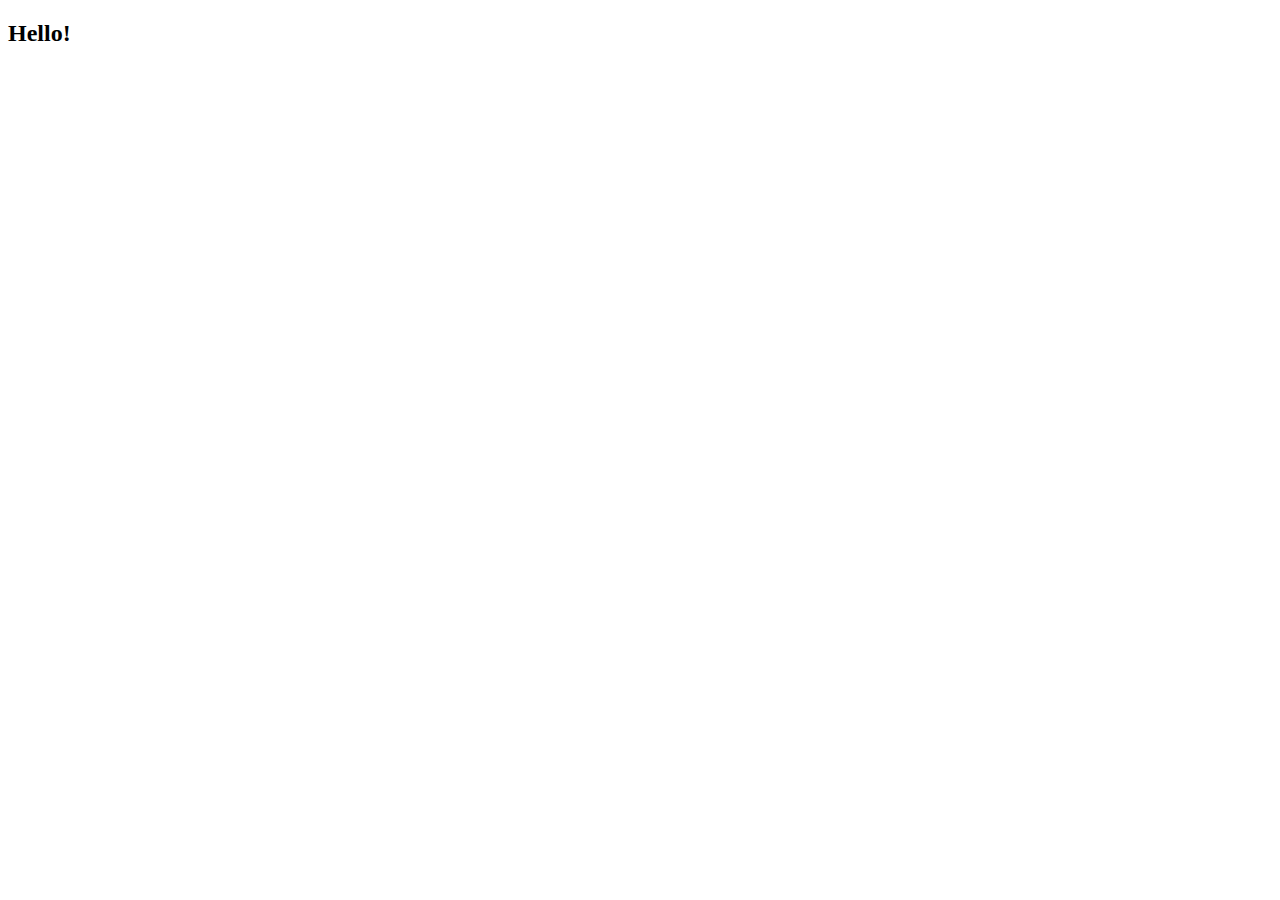
==== index.html @ 97de5d7d "first" ====
<!DOCTYPE html>
<html lang="en">
<head>
    <meta charset="UTF-8">
    <meta name="viewport" content="width=device-width, initial-scale=1.0">
    <title>Document</title>
</head>
<body>
    <h2>Hello!</h2>
    <script src="src/index.js"></script>
</body>
</html>
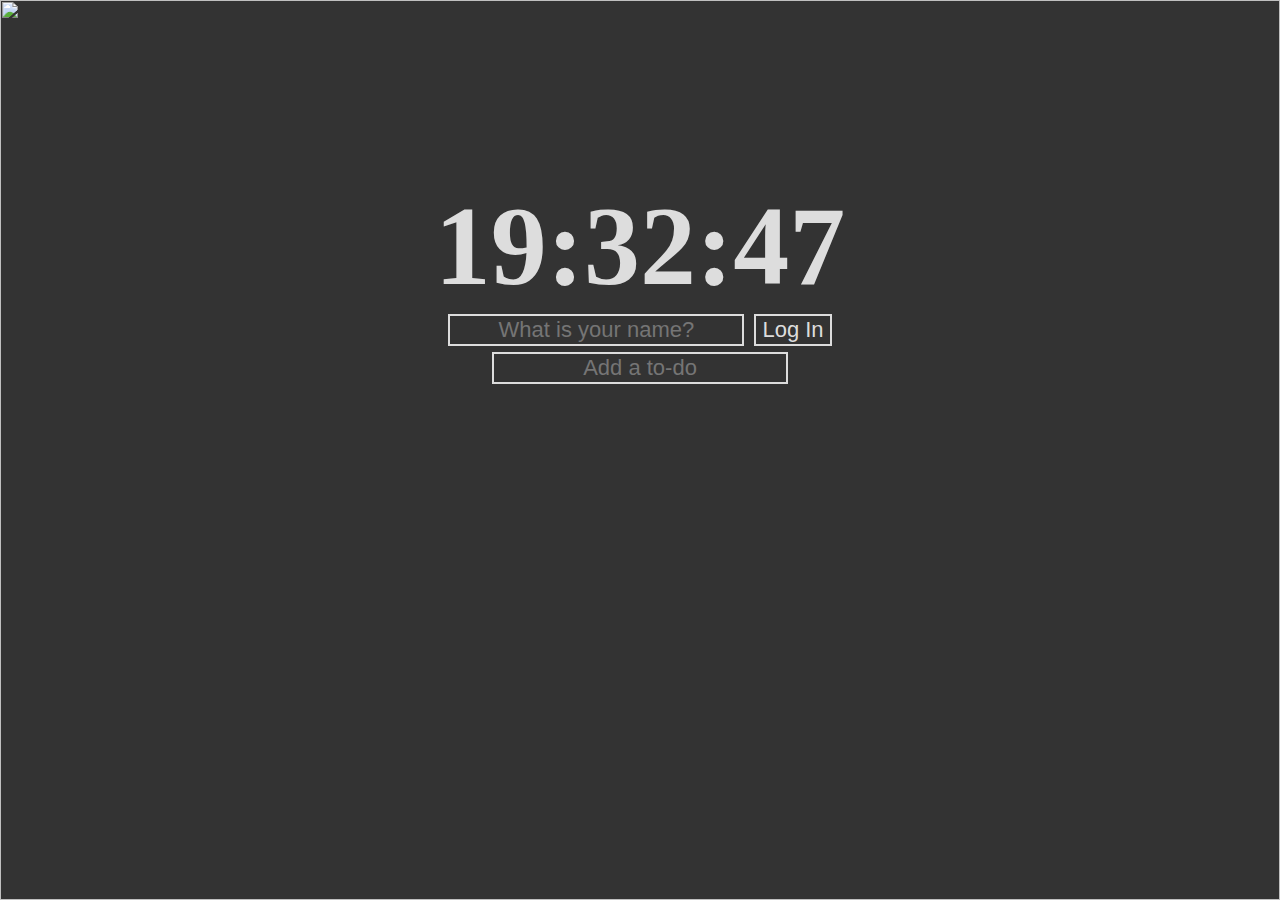
==== commit e49c306b: "upload" ====
--- a/index.html
+++ b/index.html
@@ -4,9 +4,30 @@
     <meta charset="UTF-8">
     <meta name="viewport" content="width=device-width, initial-scale=1.0">
     <title>Document</title>
+    <link rel="stylesheet" href="/finalSubmission/index.css">
 </head>
 <body>
-    <h2>Hello!</h2>
-    <script src="src/index.js"></script>
+  <div class="background-container">
+    <h2 id="clock">00:00:00</h2>
+    <form class="hidden" id="login-form">
+      <input
+        required
+        maxlength="15"
+        type="text"
+        placeholder="What is your name?"
+      />
+      <input type="submit" value="Log In" />
+    </form>
+    <h5 class="hidden" id="greeting"></h1>
+    <form id="todo-form">
+      <input type="text" placeholder="Add a to-do" />
+    </form>
+    <ul id="todo-list"></ul>
+    <div id="weather">
+      <span></span>
+      <span></span>
+    </div>
+  </div>
+  <script src="/finalSubmission/index.js"></script>
 </body>
 </html>--- a/finalSubmission/index.css
+++ b/finalSubmission/index.css
@@ -0,0 +1,84 @@
+.hidden {
+    display: none;
+}
+
+body{
+    background-color: #333;
+    text-align: center;
+    color: #ddd;
+    padding: 1%;
+}
+
+h2{
+    font-size: 112px;
+    margin-top:13%;
+    margin-bottom: 0px;
+}
+
+h5{
+    font-weight: 100;
+    font-size: 22px;
+    margin-bottom: 10px;
+}
+
+input {
+    border: none;
+    background: transparent;
+    font-size: 22px;
+    margin: 3px;
+    text-align:center;
+    color:  #ddd;
+    border: 2px solid #ddd;
+}
+
+ul {
+    margin-left: 40%;
+}
+
+li{
+    list-style: none;
+    font-size: 20px;
+    text-align:left;
+    color: #ddd;
+}
+
+button{
+    border: none;
+    background: transparent;
+    font-size: 22px;
+}
+
+/* .form,
+.greetings {
+    display: none;
+    background-color: aliceblue;
+} */
+
+.showing{
+    display: block;
+    transition: color .5s ease-in-out;
+    font-size: 34px;
+    margin-top: 0px;
+}
+
+.bgImg{
+    position: absolute;
+    top:0;
+    left: 0;
+    width:100%;
+    height: 100%;
+    z-index: -1;
+    animation: fadeIn 0.5s linear;
+}
+
+#weather span:first-child{
+    font-weight: 500;
+    font-size: 22px;
+    padding-left: 95%;
+}
+
+#weather span:last-child{
+    font-weight: 300;
+    font-size: 12px;
+    padding-left: 95%;
+}
